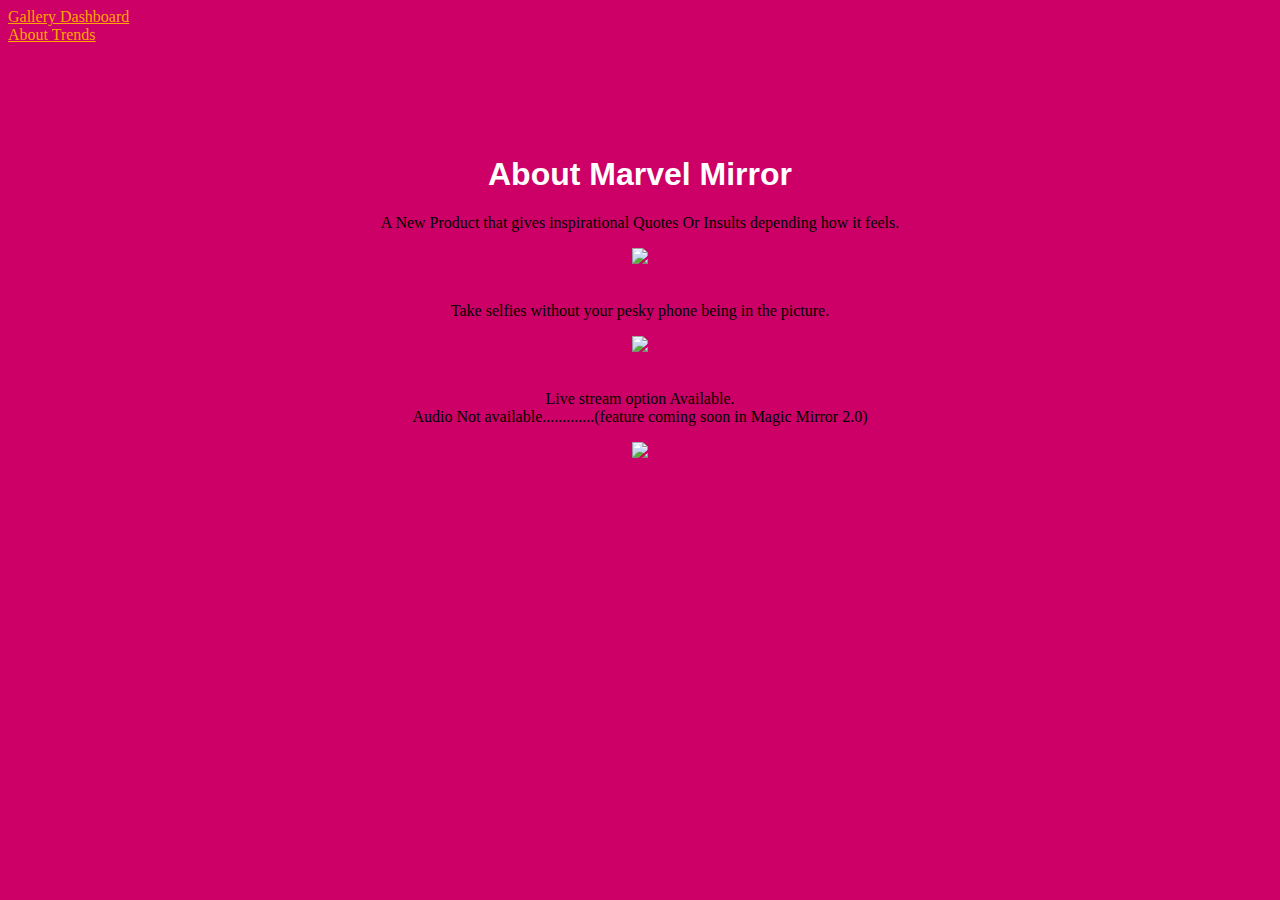
==== about.html @ 3b4e7fd1 "MarvelMirror_Website" ====
<!DOCTYPE html>
<html lang="en">
  <head>
    <meta charset="utf-8" />
    <meta http-equiv="X-UA-Compatible" content="IE=edge" />
    <meta name="viewport" content="width=device-width, initial-scale=1" />
    <title>MarvelMirror</title>
    <!-- import the webpage's stylesheet -->
    <link
      rel="stylesheet"
      type="text/css"
      href="https://cdnjs.cloudflare.com/ajax/libs/semantic-ui/2.4.1/semantic.min.css"
    />
    <script src="script.js"></script>
     <link rel="stylesheet" href="./css/styles.css" />
    <script
      src="https://code.jquery.com/jquery-3.1.1.min.js"
      integrity="sha256-hVVnYaiADRTO2PzUGmuLJr8BLUSjGIZsDYGmIJLv2b8="
      crossorigin="anonymous"
    ></script>
    <script src="https://cdnjs.cloudflare.com/ajax/libs/semantic-ui/2.4.1/semantic.min.js"></script>
   
  </head>

  <body>
    <div class="ui fixed inverted menu">
      <div class="ui container">
        
        <a href="index.html" class="item">Gallery </a>
        <a href="dashboard.html" class="item">Dashboard <br></a>
        <a href="about.html" class="item">About </a>
        <a href="trends.html" class="item">Trends </a>
      </div>
    </div>
    <div class="ui grid-center">
      <div class="two wide column">
   
    <div class="ui main text container">
    
  <h1>
    About Marvel Mirror
  </h1>
  <p>
    A New Product that gives inspirational Quotes Or Insults depending how it feels.
  </p>
   <img class="ui centered image"
         src="https://www.ciphr.com/wp-content/uploads/2017/02/Do-something-great-neo-880x300px.jpg">
    <p>
      <br>
    Take selfies without your pesky phone being in the picture.
  </p>
    <img class="ui centered image"
         src="https://brighteyesdotme.files.wordpress.com/2015/06/monalisaducklips.png">
    <p>
      <p>
        <br>
        Live stream option Available.<br>
        Audio Not available.............(feature coming soon in Magic Mirror 2.0)
  </p>
   <img class="ui fluid image"
         src="https://static.wixstatic.com/media/6af23a_8ddedffc043e4b508d0f72f370c411e6~mv2.gif">
    
     <div class="footer">
  <p></p>
  <br>
</div>
    </div>
   
  </body>

</html>
---- css/styles.css ----
body {
  background-color: #cc0066;
}

.main.container {
  margin-top: 7em;
  width: 100%;
}

.grid-center {
  text-align: center;
}

a {
  color: orange ;
}

h2 {
  font-family: Arial, Helvetica, sans-serif;
  color: white;
  text-align: left;
}
h3 {
  font-family: Arial, Helvetica, sans-serif;
  color: darkgrey;
  text-align: left;
}
h1 {
  font-family: Arial, Helvetica, sans-serif;
  color: white;
  text-align: center;
}
footer{
  position: fixed;
  left: 0;
  bottom: 5P%;
  width: 100%;
  background-color: red;
  color: white;
  text-align: center;
}
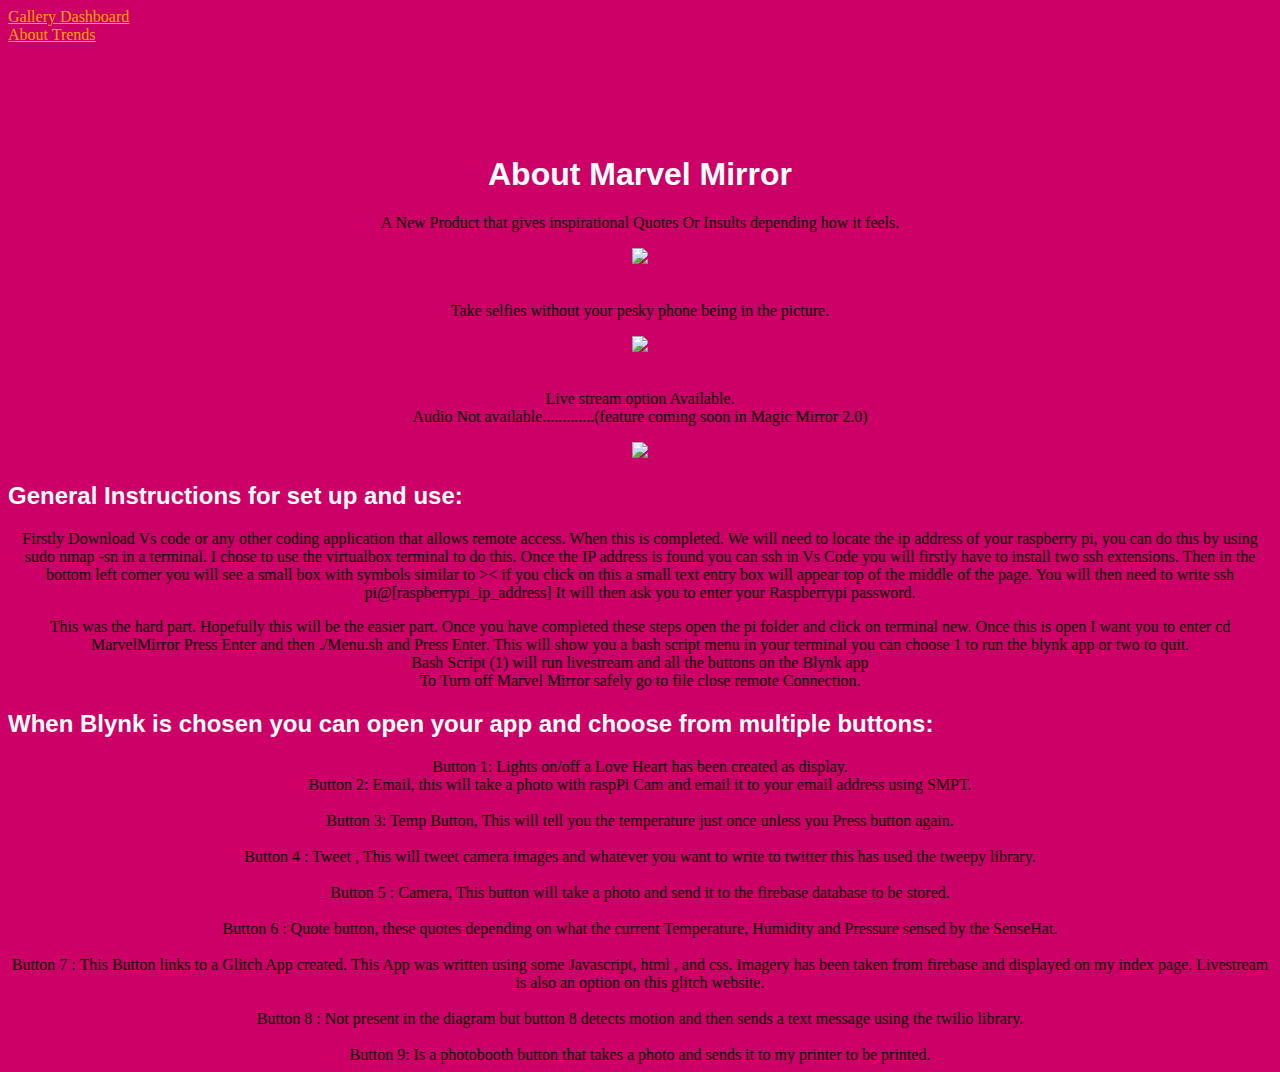
==== commit 1287bf27: "updated" ====
--- a/about.html
+++ b/about.html
@@ -61,7 +61,53 @@
          src="https://static.wixstatic.com/media/6af23a_8ddedffc043e4b508d0f72f370c411e6~mv2.gif">
     
      <div class="footer">
-  <p></p>
+  
+       <h2>General Instructions for set up and use: </h2>
+       
+<p>
+  Firstly Download Vs code or any other coding application that allows remote access.
+When this is completed. We will need to locate the ip address of your raspberry pi, you can do this by using sudo nmap -sn <enteryourIPaddress> in a terminal. I chose to use the virtualbox terminal to do this. 
+Once the IP address is found you can ssh in Vs Code you will firstly have to install two ssh extensions. Then in the bottom left corner you will see a small box with symbols similar to >< if you click on this a small text entry box will appear top of the middle of the page. You will then need to write ssh pi@[raspberrypi_ip_address]
+It will then ask you to enter your Raspberrypi password. 
+</p>
+<p>
+This was the hard part. Hopefully this will be the easier part.
+Once you have completed these steps open the pi folder and click on terminal new. Once this is open I want you to enter cd MarvelMirror Press Enter and then ./Menu.sh and Press Enter.
+This will show you a bash script menu in your terminal you can choose 1 to run the blynk app or two to quit.
+<br>
+Bash Script (1) will run livestream and all the buttons on the Blynk app 
+<br>
+To Turn off Marvel Mirror safely go to file close remote Connection. 
+</p>
+<h2>
+  When Blynk is chosen you can open your app and choose from multiple buttons:
+  </h2>
+Button 1: Lights on/off a Love Heart has been created as display.
+<br>
+Button 2: Email, this will take a photo with raspPi Cam and email it to your email address using SMPT.
+<br>
+<br>
+Button 3: Temp Button, This will tell you the temperature just once unless you Press button again.
+<br>
+<br>
+Button 4 : Tweet , This will tweet camera images and whatever you want to write to twitter this has used the tweepy library.
+<br>
+<br>
+Button 5 : Camera, This button will take a photo and send it to the firebase database to be stored.
+<br>
+<br>
+Button 6 : Quote button, these quotes depending on what the current Temperature, Humidity and Pressure sensed by the SenseHat.
+<br>
+<br>
+Button 7 : This Button links to a Glitch App created. This
+App was written using some Javascript, html , and css. Imagery has been taken from firebase and displayed on my index page.
+Livestream is also an option on this glitch website.
+<br>
+<br>
+Button 8 : Not present in the diagram but button 8 detects motion and then sends a text message using the twilio library.
+<br>
+<br>
+Button 9: Is a photobooth button that takes a photo and sends it to my printer to be printed.     
   <br>
 </div>
     </div>
